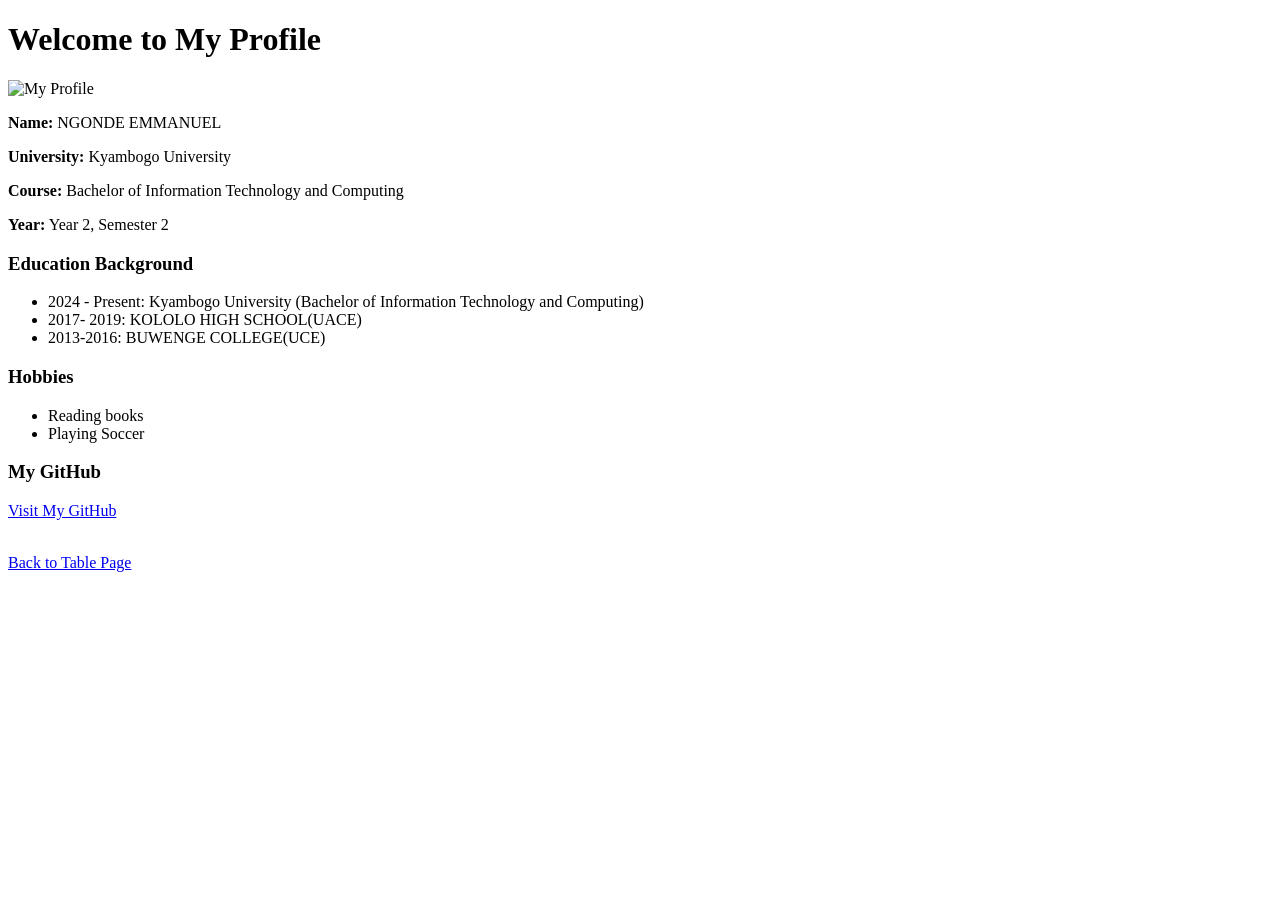
==== index_Version3.html @ 5acfbf8f "Add files via upload" ====
<!DOCTYPE html>
<html>
<head>
    <title>My Profile Page</title>
</head>

<body>

    <h1>Welcome to My Profile</h1>

    <img src="DSC_0379.JPG.jpeg" width="150" alt="My Profile">

    <p><b>Name:</b> NGONDE EMMANUEL</p>
    <p><b>University:</b> Kyambogo University</p>
    <p><b>Course:</b> Bachelor of Information Technology and Computing</p>
    <p><b>Year:</b> Year 2, Semester 2</p>

    <h3>Education Background</h3>
    <ul>
        <li>2024 - Present: Kyambogo University (Bachelor of Information Technology and Computing)</li>
        <li>2017- 2019: KOLOLO HIGH SCHOOL(UACE)</li>
        <li>2013-2016: BUWENGE COLLEGE(UCE)</li>
    </ul>

    <h3>Hobbies</h3>
    <ul>
        <li>Reading books</li>
        <li>Playing Soccer</li>
    </ul>

    <h3>My GitHub</h3>
    <p>
        <a href="https://github.dev/authentiano/assignment2">Visit My GitHub</a>
    </p>

    <br>

    <a href="profile 1 table.html">Back to Table Page</a>

</body>
</html>
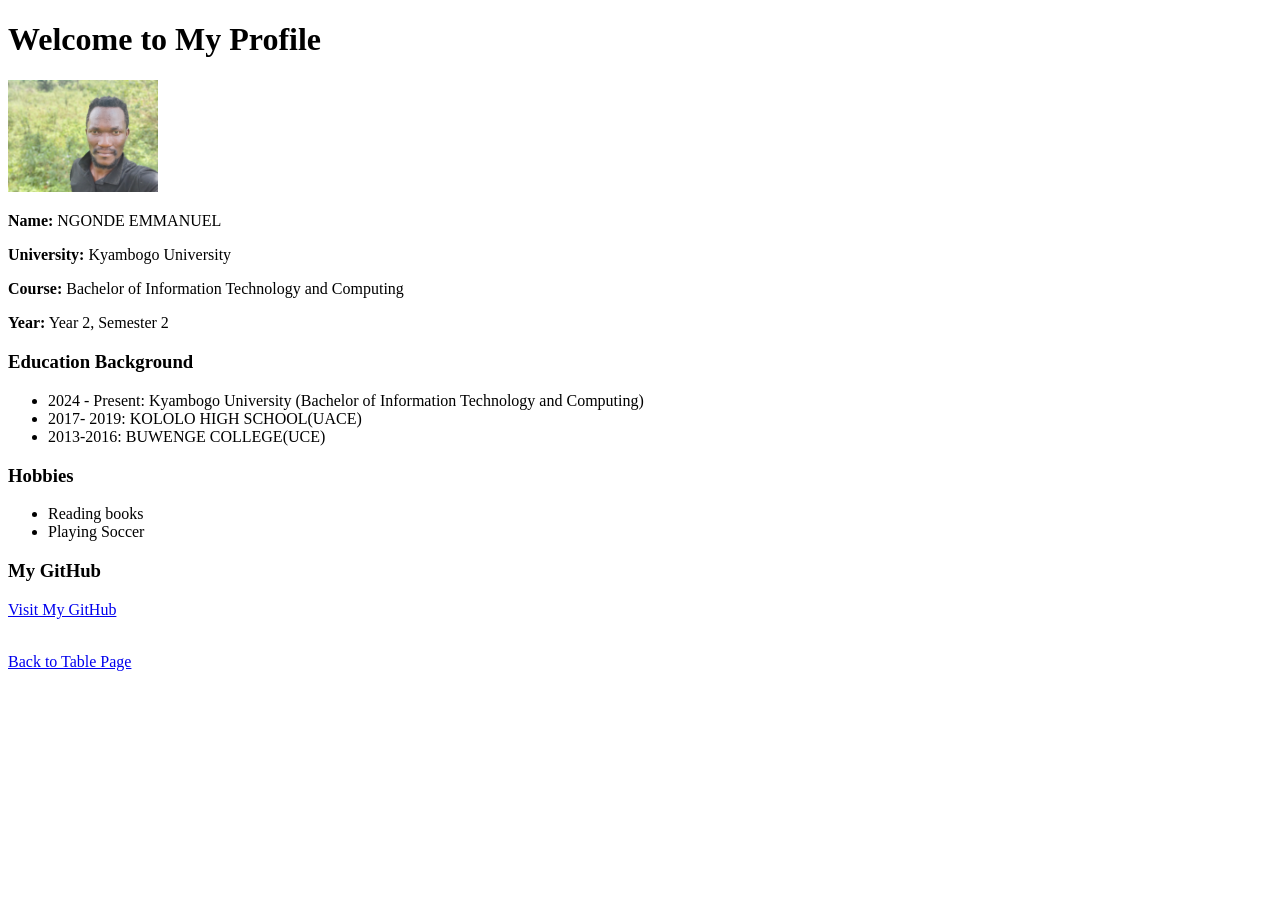
==== commit c46fae05: "Link profile picture to ngonde.jpg Agent-Logs-Url: https://github.com/emmasangonde/assignment2/sessi" ====
--- a/index_Version3.html
+++ b/index_Version3.html
@@ -8,7 +8,7 @@
 
     <h1>Welcome to My Profile</h1>
 
-    <img src="DSC_0379.JPG.jpeg" width="150" alt="My Profile">
+    <img src="ngonde.jpg" width="150" alt="My Profile">
 
     <p><b>Name:</b> NGONDE EMMANUEL</p>
     <p><b>University:</b> Kyambogo University</p>
@@ -38,4 +38,4 @@
     <a href="profile 1 table.html">Back to Table Page</a>
 
 </body>
-</html>+</html>
